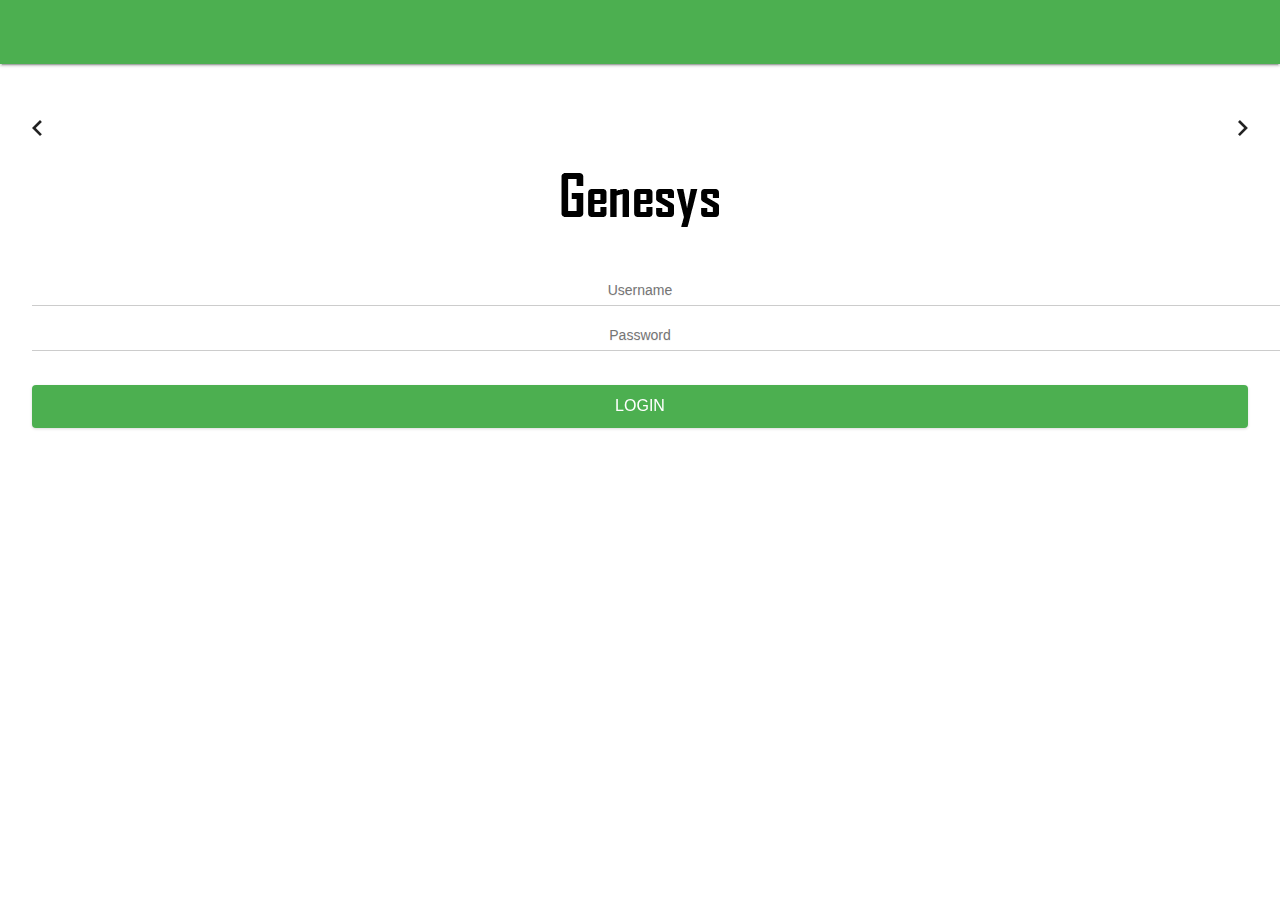
==== www/index.html @ 7b8dfce4 "final" ====
<!DOCTYPE html>
<html>

<head>
    <link rel="stylesheet" href="//cdnjs.cloudflare.com/ajax/libs/font-awesome/4.3.0/css/font-awesome.min.css"/>
    <link rel="stylesheet" href="./css/jquery.mobile.min.css"/>
    <link rel="stylesheet" href="./css/waves.min.css"/>
    <link rel="stylesheet" href="./css/animate.css"/>
    <link rel="stylesheet" href="./css/index.css"/>
    <link rel="stylesheet" href="./css/mycss.css"/>
    <link rel="stylesheet" href="./css/nativedroid2.css"/>
    <link rel="stylesheet"
          href="https://cdnjs.cloudflare.com/ajax/libs/material-design-iconic-font/2.2.0/css/material-design-iconic-font.min.css">

    <meta charset="utf-8"/>
    <meta name="format-detection" content="telephone=no"/>
    <meta name="msapplication-tap-highlight" content="no"/>
    <meta name="viewport"
          content="user-scalable=no, initial-scale=1.0, maximum-scale=1, minimum-scale=1, width=device-width"/>
    <meta http-equiv="Content-Security-Policy"
          content="default-src * 'unsafe-inline'; style-src 'self' 'unsafe-inline'; media-src *"/>

    <script src="./js/jquery.js"></script>
    <script src="./js/jquery-ui.js"></script>
    <script src="./js/jquery-mobile.js"></script>
    <script src="./js/jquery.cookie.js"></script>
    <script src="./js/waves.min.js"></script>
    <script src="./js/wow.min.js"></script>
    <script src="./js/nativedroid2.js"></script>
    <script src="./js/nd2settings.js"></script>
    <script type="text/javascript" src="./js/myscript.js"></script>
    <script type="text/javascript" src="./js/index.js"></script>
    <script type="text/javascript">
        $(document).ready(function () {
//            get_slides();
//
            $("body>[data-role='panel']").panel().enhanceWithin();
        });
    </script>
</head>

<body style="height: 100%; width: 100%">

<!--Login page-->
<div data-role="page" id="loginpage">
    <div data-role="header" style="background-color: #4CAF50">
        <h1 style="color: #ffffff; opacity: 0" class="align-center"><b>Panels</b></h1>
        <a href="index.html" class="ui-btn ui-btn-icon-right" data-transition="flip">
            <!--<i class=""></i>-->
        </a>
    </div>

    <div data-role="popup" id="loginfail2" class="ui-content" style="background-color: white; border: none">
        <h4 style="color: crimson">Please fill out all fields !</h4>
    </div>

    <div data-role="popup" id="loginfail" class="ui-content" style="background-color: white; border: none">
        <h4 style="color: crimson">Wrong username or password.</h4>
    </div>

    <div data-role="content">
        <!---->
        <div class="align-center">
            <img id="images" src="" style="max-width: 100%">
        </div>
        <!---->
        <div class="row">
            <div class="col-xs-6 align-left">
                <a data-role="button" onclick="prev()"
                   class="ui-btn ui-btn-inline align-left"><i
                        class="zmdi zmdi-chevron-left zmd-2x">
                    <!---->
                </i>
                </a>
            </div>
            <!---->
            <div class="col-xs-6 align-right">
                <a data-role="button" onclick="next()"
                   class="ui-btn ui-btn-inline align-left"><i
                        class="zmdi zmdi-chevron-right zmd-2x">
                    <!---->
                </i>
                </a>
            </div>
            <!--<div class="col-xs-6">-->
            <!--<a data-role="button"-->
            <!--class="ui-btn ui-btn-inline ui-btn-fab waves-effect waves-button waves-effect waves-button"><i-->
            <!--class="zmdi zmdi-long-arrow-left zmd-flip-horizontal"></i></a>-->
            <!--</div>-->
        </div>
        <!---->
        <div data-role="content">
            <!--<br>-->
            <!--<br>-->
            <div class="align-center">
                <img src="img/genesys.png">
                <!--<hr>-->
            </div>

            <div class="align-center">
                <!--<h4>Login here !</h4>-->
            </div>

            <br>
            <br>

            <div>
                <input type="text" id="username" placeholder="Username" style="color: #4CAF50; text-align: center"
                       required>
            </div>
            <!---->
            <div>
                <input type="password" id="password" placeholder="Password" style="color: #4CAF50; text-align: center"
                       required>
            </div>
            <br>
            <!---->
            <div>
                <a data-role="button" id="loginbutton" style="background-color: #4CAF50;color: #fff" onclick="login()">Login</a>
            </div>
            <!---->
            <!--<div class="align-center">-->
            <!--<h5>Sign up <a href="#signuppage" data-transition="slide" style="color: #4CAF50">here !</a></h5>-->
            <!--</div>-->
        </div>
    </div>
</div>

<!--Change password-->
<div data-role="page" id="changepasswordpage">
    <div data-role="header" style="background-color: #4CAF50">
        <h1 style="color: #ffffff; opacity: 0" class="align-center"><b>Panels</b></h1>
        <a href="index.html" class="ui-btn ui-btn-icon-right" data-transition="flip">

        </a>

        <a href="#loginpage" class="ui-btn ui-btn-icon-right" data-transition="flip">
            <i class="zmdi zmdi-home" data-transition="flip"></i>
        </a>
    </div>

    <div data-role="content">
        <div>
            <input type="text" id="newpassword" placeholder="New Password" style="color: #4CAF50; text-align: center"
                   required>
        </div>

        <div>
            <input type="text" id="cnewpassword" placeholder="Confirm Password"
                   style="color: #4CAF50; text-align: center"
                   required>
        </div>

        <div>
            <a data-role="button" id="loginupdagebutton" style="background-color: #4CAF50;color: #fff" onclick="">Change
                Password</a>
        </div>
    </div>
</div>

<!--dashboard-->
<div data-role="page" id="dashboard">

    <div class="row">
        <a href="https://odb.org/"><div id="firstrow" class="col-xs-12 col-sm-12" style="" onclick="">
            <div class="align-center">
                <img id="fi" src="./img/odb.png" class="img-responsive">
            </div>
        </div></a>
    </div>

    <div class="row">
        <a href="https://www.biblegateway.com"><div id="secondrow" class="col-xs-12" onclick="">
            <div class="align-center">
                <img src="img/bible.png" class="img-responsive">
            </div>
        </div></a>
    </div>

    <div class="row">
        <div id="thirdrow" class="col-xs-12" style="" onclick="">
            <div class="align-center">
                <img src="img/bstories.jpg" class="img-responsive">
            </div>
        </div>
    </div>

    <!--Social Media-->
    <div class="row">

        <div class="col-xs-4">
            <div class="align-center">
                <br>
                <br>
                <!--<p/></p>-->
                <a data-role="button" class="ui-btn"><i id="instagram" class="zmdi zmdi-instagram icons"></i></a>
            </div>
        </div>

        <div class="col-xs-4">
            <div class="align-center">
                <br>
                <br>
                <a data-role="button" class="ui-btn"><i id="facebook" class="zmdi zmdi-facebook icons"></i></a>
                <!--<p style="color: #fff">SERMONS</p>-->
            </div>
        </div>

        <div class="col-xs-4">
            <div class="align-center">
                <br>
                <br>
                <a href="#" class="ui-btn"><i id="youtube" class="zmdi zmdi-youtube icons"></i></a>
                <!--<p style="color: #fff">SERMONS</p>-->
            </div>
        </div>
    </div>

    <!--footer-->
    <div data-role="footer" data-position="fixed" id="footer">
        <div class="row">
            <div class="col-xs-6"></div>
            <div class="col-xs-6">
                <div class="align-right">
                    <a href="#bottomsheetlist" data-role="button"
                       class="ui-btn">
                        <i id="fmenu" style="color: #4CAF50;" class="zmdi zmdi-menu zmd-2x"></i>
                    </a>
                </div>
            </div>
        </div>
    </div>

    <!--bottom panel-->
    <div data-role="panel" id="bottomsheetlist" class="ui-bottom-sheet ui-bottom-sheet-list" data-animate="true"
         data-transition="pop"
         data-position='bottom' data-display="overlay">

        <div class="row">
            <div class="col-xs-4" onclick="get_profile_data()">
                <a href="#profilepage" style="text-decoration: none;"><div class="align-center">
                    <br>
                    <br>
                    <i style="color: #4CAF50" class="zmdi zmdi-account ficons"></i>
                    <p class="btext">PROFILE</p>
                </div></a>
            </div>

            <div class="col-xs-4" onclick="toann()">
                <div class="align-center">
                    <br>
                    <br>
                    <i style="" class="zmdi zmdi-comment-outline ficons"></i>
                    <p class="btext">ANNOUNCEMENTS</p>
                </div>
            </div>

            <div class="col-xs-4" onclick="view_appointments()">
                <div class="align-center">
                    <br>
                    <br>
                    <i class="zmdi zmdi-receipt ficons"></i>
                    <p class="btext">APPOINTMENTS</p>
                </div>
            </div>

        </div>

        <div class="row">
            <div class="col-xs-4" onclick="view_activities()">
                <div class="align-center">
                    <br>
                    <br>
                    <i class="zmdi zmdi-calendar-note ficons"></i>
                    <p class="btext" style="">ACTIVITIES</p>
                </div>
            </div>

            <div class="col-xs-4" onclick="view_messages()">
                <div class="align-center">
                    <br>
                    <br>
                    <i class="zmdi zmdi-collection-bookmark ficons"></i>
                    <p class="btext">SERMONS</p>
                </div>
            </div>

            <div class="col-xs-4" onclick="get_books()">
                <div class="align-center">
                    <br>
                    <br>
                    <i class="zmdi zmdi-book ficons"></i>
                    <p class="btext">BIBLE</p>
                </div>
            </div>

        </div>
    </div>
</div>

<!--Signup page-->
<div data-role="page" id="signuppage">
    <div data-role="header" style="background-color: #4CAF50">
        <h1 style="color: #ffffff; opacity: 0" class="align-center"><b>Panels</b></h1>
        <a href="index.html" class="ui-btn ui-btn-icon-right" data-transition="flip">

        </a>

        <a href="#loginpage" class="ui-btn ui-btn-icon-right" data-transition="flip">
            <i class="zmdi zmdi-home" data-transition="flip"></i>
        </a>
    </div>

    <div data-role="popup" id="successpopup" class="ui-content" style="background-color: white; border: none">
        <h4 style="color: #4CAF50">Sign-up successful !</h4>
    </div>

    <div data-role="popup" id="failpopup" class="ui-content" style="background-color: white; border: none">
        <h4 style="color: crimson">Sorry. This user already exists !</h4>
    </div>

    <div data-role="popup" id="sfailpopup" class="ui-content" style="background-color: white; border: none">
        <h4 style="color: crimson">Passwords do not match !</h4>
    </div>

    <div data-role="popup" id="sfailpopup2" class="ui-content" style="background-color: white; border: none">
        <h4 style="color: crimson">Please fill out all fields !</h4>
    </div>

    <div data-role="popup" id="sfailpopup3" class="ui-content" style="background-color: white; border: none">
        <h4 style="color: crimson">Invalid telephone number !</h4>
    </div>

    <div data-role="popup" id="sfailpopup4" class="ui-content" style="background-color: white; border: none">
        <h4 style="color: crimson">Your password should be at least 8 characters long !</h4>
    </div>

    <div data-role="content">
        <div class="align-center">
            <h4><b>Sign up here !</b></h4>
        </div>
        <br>

        <!--name-->
        <div>
            <input type="text" id="susername" placeholder="Username" required style="text-align: center">
        </div>

        <div>
            <input type="number" id="stel" placeholder="Telephone" style="text-align: center" maxlength="10">
        </div>

        <div>
            <input type="password" id="spassword" placeholder="Password" required style="text-align: center">
        </div>

        <div>
            <input type="password" id="scpassword" placeholder="Confirm Password" required
                   style="text-align: center">
        </div>

        <br>
        <br>
        <div>
            <a style="background-color: #4CAF50;color: #fff" data-role="button" id="signupbutton"
               onclick="sign_up()">Sign
                Up</a>
        </div>

    </div>
</div>

<!--profile page-->
<div data-role="page" id="profilepage">
    <div data-role="header" style="background-color: #4CAF50"
         class="wow fadeIn ui-header ui-bar-inherit ui-header-fixed slidedown" role="banner">
        <h1 style="color: #ffffff; opacity: 0;" class="align-center"><b>Panels</b></h1>
        <a href="#leftpanel" class="ui-btn ui-btn-icon-right" data-transition="flip">
            <i class="zmdi zmdi-menu"></i>
        </a>

        <a href="#loginpage" class="ui-btn ui-btn-icon-right" data-transition="flip">
            <i class="zmdi zmdi-home" data-transition="flip"></i>
        </a>
    </div>

    <!--<br>-->
    <br>
    <br>
    <br>
    <!--<div data-role="content" id="profile">-->

        <!--<div class="align-center">-->
            <!--<img class="image" src="./img/sam.jpg" style=" border-radius: 50%; max-width: 100%" height="180px"-->
                 <!--width="180px">-->
        <!--</div>-->
    <!--</div>-->

    <div data-role="content">
        <h1></h1>
        <!---->
        <div>
            <input type="text" id="pusername" placeholder="Username" readonly style="text-align: center">
        </div>

        <div>
            <input type="text" id="pfname" placeholder="Firstname" readonly style="text-align: center">
        </div>

        <div>
            <input type="text" id="pmname" placeholder="Middlename" readonly style="text-align: center">
        </div>

        <div>
            <input type="text" id="plname" placeholder="Lastname" readonly style="text-align: center">
        </div>

        <div>
            <input type="email" id="pemail" placeholder="Email" readonly style="text-align: center">
        </div>

        <div>
            <input type="tel" id="ptelephone" placeholder="Telephone" readonly style="text-align: center">
        </div>

        <label class="align-center" style="font-size: 14px">Group</label>

        <div data-role="collapsible" class="" data-icon="true" style="background-color: gainsboro">
            <h4 class="align-left" style="opacity: 0;">dsdl</h4>
            <div data-role="content" id="pgroups">
                <!--<p class="align-center">Uswher</p>-->
                <!--<p class="align-center">Treasurer</p>-->
            </div>
        </div>

        <div data-role="footer" data-position="fixed" style="border: none; background-color: #fff">
            <div class="row">
                <div class="col-xs-6"></div>
                <div class="col-xs-6">
                    <div class="align-right">
                        <a onclick="get_edit_info()" data-role="button" style="background-color: #4CAF50"
                           class="ui-btn">
                            <i style="color: #ffffff; font-size: 20px;" class="zmdi zmdi-edit zmd-2x"></i>
                        </a>
                    </div>
                </div>
            </div>
        </div>
    </div>
</div>

<!--edit page-->
<div data-role="page" id="editpage">

    <div data-role="header" style="background-color: #4CAF50"
         class="wow fadeIn ui-header ui-bar-inherit ui-header-fixed slidedown" role="banner">
        <h1 style="color: #ffffff; opacity: 0;" class="align-center"><b>Panels</b></h1>
        <a href="#leftpanel" class="ui-btn ui-btn-icon-right" data-transition="flip">
            <i class="zmdi zmdi-menu"></i>
        </a>

        <a href="#loginpage" class="ui-btn ui-btn-icon-right" data-transition="flip">
            <i class="zmdi zmdi-home" data-transition="flip"></i>
        </a>

    </div>

    <br>
    <br>
    <br>
    <br>


    <div data-role="popup" id="esuccesspopup" class="ui-content" style="background-color: white; border: none">
        <h4 style="color: #4CAF50">Update successful !</h4>
    </div>

    <div data-role="popup" id="efailpopup" class="ui-content" style="background-color: white; border: none">
        <h4 style="color: crimson">Update Failed</h4>
    </div>

    <div data-role="popup" id="efailpopup2" class="ui-content" style="background-color: white; border: none">
        <h4 style="color: crimson">Please fill out all empty fields !</h4>
    </div>

    <div data-role="popup" id="efailpopup3" class="ui-content" style="background-color: white; border: none">
        <h4 style="color: crimson">Invalid telephone number !</h4>
    </div>

    <div data-role="popup" id="efailpopup4" class="ui-content" style="background-color: white; border: none">
        <h4 style="color: crimson">Passwords do not match !</h4>
    </div>

    <div data-role="popup" id="efailpopup5" class="ui-content" style="background-color: white; border: none">
        <h4 style="color: crimson">Your password should be at least 8 characters long !</h4>
    </div>

    <div data-role="content">

        <!--name-->
        <div>
            <input type="text" id="eusername" placeholder="Username" required style="text-align: center">
        </div>

        <div>
            <input type="text" id="efname" placeholder="Firstname" required style="text-align: center">
        </div>

        <div>
            <input type="text" id="emname" placeholder="Middlename" required style="text-align: center">
        </div>

        <div>
            <input type="text" id="elname" placeholder="Lastname" required style="text-align: center">
        </div>

        <div>
            <input type="email" id="eemail" placeholder="Email" required style="text-align: center">
        </div>

        <div>
            <input type="tel" id="etelephone" placeholder="Telephone" required style="text-align: center">
        </div>

        <div class="row">
            <div class="col-sm-4">
                <p style="opacity: 0">jadbaksdjsasadawd</p>
            </div>

            <div class="col-sm-4">
                <div>
                    <fieldset data-role="controlgroup" id="groups">
                        <legend>Groups</legend>
                        <input type="checkbox" name="checkbox-1a" id="checkbox-1ab" checked="">
                        <label for="checkbox-1ab">Cheetos</label>
                        <input type="checkbox" name="checkbox-2a" id="checkbox-2ab">
                        <label for="checkbox-2ab">Doritos</label>
                        <input type="checkbox" name="checkbox-3a" id="checkbox-3ab">
                        <label for="checkbox-3ab">Fritos</label>
                        <input type="checkbox" name="checkbox-4a" id="checkbox-4ab">
                        <label for="checkbox-4ab">Sun Chips</label>
                    </fieldset>
                </div>
            </div>
            <div class="col-sm-4">

            </div>
        </div>

        <br>
        <br>
        <div>
            <a style="background-color: #4CAF50;color: #fff" data-role="button" id="updatebutton"
               onclick="update()">Update</a>
        </div>
    </div>
</div>

<!--announcement page-->
<div data-role="page" id="announcementpage">

    <div data-role="header" style="background-color: #4CAF50"
         class="wow fadeIn ui-header ui-bar-inherit ui-header-fixed slidedown" role="banner">
        <h1 style="color: #ffffff; opacity: 0;" class="align-center"><b>Panels</b></h1>
        <a href="#leftpanel" class="ui-btn ui-btn-icon-right" data-transition="flip">
            <i class="zmdi zmdi-menu"></i>
        </a>

        <a href="#loginpage" class="ui-btn ui-btn-icon-right" data-transition="flip">
            <i class="zmdi zmdi-home" data-transition="flip"></i>
        </a>
    </div>
    <br>
    <br>
    <br>
    <br>

    <div id="ann" data-role="content">
        <div class='nd2-card'>
            <div class='card-title'>
                <h4 class='card-primary-title' style='color: #4CAF50;'>Fundraising</h4>
                <!--<h5>From " + +" to " + +"</h5>-->
                <div class='card-action'>
                    <div class='row between-xs'>
                        <div class='col-xs-12 align-right'>
                            <div class='box'>
                                <a href='#'
                                   class='ui-btn ui-btn-inline ui-btn-fab waves-effect waves-button waves-effect waves-button'
                                   onclick='get_an_info(" + obj.announcements[i].id + ")'><i style='color: #4CAF50'
                                                                                             class='zmdi zmdi-mail-reply zmd-flip-horizontal'></i></a>
                            </div>
                        </div>
                    </div>
                </div>
            </div>
        </div>

        <div class='nd2-card'>
            <div class='card-title'>
                <h4 class='card-primary-title' style='color: #4CAF50;'>Kofi and Ama</h4>
                <!--<h5>From " + +" to " + +"</h5>-->
                <div class='card-action'>
                    <div class='row between-xs'>
                        <div class='col-xs-12 align-right'>
                            <div class='box'>
                                <a href='#'
                                   class='ui-btn ui-btn-inline ui-btn-fab waves-effect waves-button waves-effect waves-button'
                                   onclick='get_an_info(" + obj.announcements[i].id + ")'><i style='color: #4CAF50'
                                                                                             class='zmdi zmdi-mail-reply zmd-flip-horizontal'></i></a>
                            </div>
                        </div>
                    </div>
                </div>
            </div>
        </div>
    </div>
</div>

<!--activities page-->
<div data-role="page" id="activitiespage">

    <div data-role="header" style="background-color: #4CAF50"
         class="wow fadeIn ui-header ui-bar-inherit ui-header-fixed slidedown" role="banner">
        <h1 style="color: #ffffff; opacity: 0" class="align-center"><b>Panels</b></h1>
        <a href="#leftpanel" class="ui-btn ui-btn-icon-right" data-transition="flip">
            <i class="zmdi zmdi-menu"></i>
        </a>

        <a href="#loginpage" class="ui-btn ui-btn-icon-right" data-transition="flip">
            <i class="zmdi zmdi-home" data-transition="flip"></i>
        </a>
    </div>

    <br>
    <br>
    <br>
    <br>

    <div id="acc" data-role="content">
        <div class='nd2-card'>
            <div class='card-title'>
                <h4 class='card-primary-title' style='color: #4CAF50;'>Health Walk</h4>
                <!--<h5>From " + +" to " + +"</h5>-->
                <div class='card-action'>
                    <div class='row between-xs'>
                        <div class='col-xs-12 align-right'>
                            <div class='box'>
                                <a href='#'
                                   class='ui-btn ui-btn-inline ui-btn-fab waves-effect waves-button waves-effect waves-button'
                                   onclick='get_an_info(" + obj.announcements[i].id + ")'><i style='color: #4CAF50'
                                                                                             class='zmdi zmdi-mail-reply zmd-flip-horizontal'></i></a>
                            </div>
                        </div>
                    </div>
                </div>
            </div>
        </div>

        <div class='nd2-card'>
            <div class='card-title'>
                <h4 class='card-primary-title' style='color: #4CAF50;'>Soul Winning</h4>
                <!--<h5>From " + +" to " + +"</h5>-->
                <div class='card-action'>
                    <div class='row between-xs'>
                        <div class='col-xs-12 align-right'>
                            <div class='box'>
                                <a href='#'
                                   class='ui-btn ui-btn-inline ui-btn-fab waves-effect waves-button waves-effect waves-button'
                                   onclick='get_an_info(" + obj.announcements[i].id + ")'><i style='color: #4CAF50'
                                                                                             class='zmdi zmdi-mail-reply zmd-flip-horizontal'></i></a>
                            </div>
                        </div>
                    </div>
                </div>
            </div>
        </div>
    </div>
</div>

<!--announcement info page-->
<div data-role="page" id="ainfopage">

    <div data-role="header" style="background-color: #4CAF50"
         class="wow fadeIn ui-header ui-bar-inherit ui-header-fixed slidedown" role="banner">
        <h1 style="color: #ffffff; opacity: 0" class="align-center"><b>Panels</b></h1>
        <a href="#leftpanel" class="ui-btn ui-btn-icon-right" data-transition="flip">
            <i class="zmdi zmdi-menu"></i>
        </a>

        <a href="#loginpage" class="ui-btn ui-btn-icon-right" data-transition="flip">
            <i class="zmdi zmdi-home" data-transition="flip"></i>
        </a>

    </div>
    <br>
    <br>
    <br>
    <br>

    <div id="aninfo" data-role="content">

    </div>
</div>

<!--activity info-->
<div data-role="page" id="acinfopage">

    <div data-role="header" style="background-color: #4CAF50"
         class="wow fadeIn ui-header ui-bar-inherit ui-header-fixed slidedown" role="banner">
        <h1 style="color: #ffffff; opacity:0;" class="align-center"><b>Panels</b></h1>
        <a href="#leftpanel" class="ui-btn ui-btn-icon-right" data-transition="flip">
            <i class="zmdi zmdi-menu"></i>
        </a>

        <a href="#loginpage" class="ui-btn ui-btn-icon-right" data-transition="flip">
            <i class="zmdi zmdi-home" data-transition="flip"></i>
        </a>
    </div>

    <br>
    <br>
    <br>
    <br>

    <div id="acinfo" data-role="content">

    </div>
</div>

<!--appointment page-->
<div data-role="page" id="appointmentpage">

    <div data-role="header" style="background-color: #4CAF50"
         class="wow fadeIn ui-header ui-bar-inherit ui-header-fixed slidedown" role="banner">
        <h1 style="color: #ffffff; opacity: 0" class="align-center"><b>Panels</b></h1>
        <a href="#leftpanel" class="ui-btn ui-btn-icon-right" data-transition="flip">
            <i class="zmdi zmdi-menu"></i>
        </a>

        <a href="#loginpage" class="ui-btn ui-btn-icon-right" data-transition="flip">
            <i class="zmdi zmdi-home" data-transition="flip"></i>
        </a>
    </div>

    <br>
    <br>
    <br>
    <br>

    <div data-role="content" id="app">

    </div>

    <div data-role="footer" data-position="fixed" style="border: none; background-color: #fff">
        <div class="row">
            <div class="col-xs-6"></div>
            <div class="col-xs-6">
                <div class="align-right">
                    <a href="" data-role="button" style="background-color: #4CAF50"
                       class="ui-btn" onclick="build_add_app_page()">
                        <i style="color: #ffffff; font-size: 20px;" class="zmdi zmdi-plus zmd-3x"></i>
                    </a>
                </div>
            </div>
        </div>
    </div>

</div>

<!--add appointment page-->
<div data-role="page" id="addapppage">
    <!---->
    <div data-role="header" style="background-color: #4CAF50"
         class="wow fadeIn ui-header ui-bar-inherit ui-header-fixed slidedown" role="banner">
        <h1 style="color: #ffffff; opacity: 0" class="align-center"><b>Panels</b></h1>
        <a href="#leftpanel" class="ui-btn ui-btn-icon-right" data-transition="flip">
            <i class="zmdi zmdi-menu"></i>
        </a>
        <!---->
        <a href="#loginpage" class="ui-btn ui-btn-icon-right" data-transition="flip">
            <i class="zmdi zmdi-home" data-transition="flip"></i>
        </a>
        <!---->
    </div>
    <!---->
    <div data-role="popup" id="addappsuccess" class="ui-content">
        <h4 style="color: #4CAF50">Your appointment has been scheduled.</h4>
    </div>

    <div data-role="popup" id="addappfail" class="ui-content">
        <h4 style="color: crimson">Sorry, your appointment was not scheduled.</h4>
    </div>

    <div data-role="popup" id="afailpopup2" class="ui-content">
        <h4 style="color: crimson">Please fill out all empty fields !</h4>
    </div>
    <br>
    <br>
    <br>
    <br>
    <div data-role="content" id="addapp">
        <!--name-->
        <!--<div>-->
            <!--<input type="text" id="aname" placeholder="Name" required style="text-align: center;">-->
        <!--</div>-->

        <div>
            <input hidden type="key" placeholder="Whod to see">
        </div>

        <!--<div>-->
            <!--<textarea id="purpose" placeholder="Purpose" style="text-align: center"></textarea>-->
        <!--</div>-->

        <!--<div>-->
            <!--<input type="text" id="duration" placeholder="Duration" required style="text-align: center;">-->
        <!--</div>-->

        <!--<div>-->
            <!--<input type="date" id="adate" placeholder="Date" required style="text-align: center;">-->
        <!--</div>-->
        <!--&lt;!&ndash;&ndash;&gt;-->
        <!--<div>-->
            <!--<input type="text" id="acomment" placeholder="Comment" required style="text-align: center;">-->
        <!--</div>-->
        <!--&lt;!&ndash;&ndash;&gt;-->
        <!--<br>-->
        <!--<br>-->
        <!--<div>-->
            <!--<a style="background-color: #4CAF50;color: #fff;" data-role="button" id="appaddbutton"-->
               <!--onclick="add_app()">Submit</a>-->
        <!--</div>-->
    </div>
</div>

<!--messages page-->
<div data-role="page" id="messagespage">
    <!---->
    <div data-role="header" style="background-color: #4CAF50"
         class="wow fadeIn ui-header ui-bar-inherit ui-header-fixed slidedown" role="banner">
        <h1 style="color: #ffffff; opacity: 0;" class="align-center"><b>Panels</b></h1>
        <a href="#leftpanel" class="ui-btn ui-btn-icon-right" data-transition="flip">
            <i class="zmdi zmdi-menu"></i>
        </a>
        <!---->
        <a href="#loginpage" class="ui-btn ui-btn-icon-right" data-transition="flip">
            <i class="zmdi zmdi-home" data-transition="flip"></i>
        </a>
        <!---->
    </div>
    <br>
    <br>
    <br>
    <br>
    <!---->
    <div id="msg" data-role="content" class="">
        <div class='nd2-card'>
            <div class='card-title'>
                <h4 class='card-primary-title' style='color: #4CAF50;'>David and Goliath</h4>
                <!--//<h5>From " + +" to " + +"</h5>";-->
                <div class='card-action'>
                    <div class='row between-xs'>
                        <div class='col-xs-12 align-left'>
                            <div class='box'>
                                <p><i style='color: #4CAF50' class='zmdi zmdi-book'></i> &nbsp; 2 Kings 12:89 </p>
                                <p><i style='color: #4CAF50' class='zmdi zmdi-link'></i><a> &nbsp;
                                    https://cdnjs.cloudflare.com/ajax/libs/</a>
                                </p>
                            </div>
                        </div>
                    </div>
                </div>
            </div>
        </div>
    </div>
</div>

<!--panel-->
<div data-role="panel" id="leftpanel" data-display="overlay" data-position-fixed="true"
     style="background-color: white;">

    <!--<a data-role="button">Profile</a>-->

    <ul data-role="listview" data-icon="false">
        <li data-role="list-divider" class="">
            Menu
        </li>
        <hr style="opacity: .2">

        <!---->
        <li>
            <a onclick="" href="#profilepage">
                <h5 class="h" style="font-weight: lighter;"><i class="zmdi zmdi-account"></i>&nbsp;&nbsp;&nbsp;&nbsp;PROFILE
                </h5>
            </a>
        </li>

        <!--<li>-->
            <!--<a href="#announcementpage">-->
                <!--<h5 class="h" style="font-weight: lighter;"><i class="zmdi zmdi-comment-outline"></i>&nbsp;&nbsp;&nbsp;&nbsp;ANNOUNCEMENTS-->
                <!--</h5>-->
                <!--&lt;!&ndash;<h2></h2>&ndash;&gt;-->
            <!--</a>-->
        <!--</li>-->
        <!---->
        <li>
            <a onclick="view_appointments()" href="#appointmentpage">
                <h5 class="h" style="font-weight: lighter"><i class="zmdi zmdi-receipt"></i>&nbsp;&nbsp;&nbsp;&nbsp;APPOINTMENTS
                </h5>
                <!--<h2></h2>-->
            </a>
        </li>
        <!---->
        <li>
            <a onclick="view_activities()">
                <h5 class="h" style="font-weight: lighter;"><i class="zmdi zmdi-calendar-note"></i>&nbsp;&nbsp;&nbsp;&nbsp;ACTIVITIES
                </h5>
                <!--<h2></h2>-->
            </a>
        </li>
        <!---->
        <!--<li>-->
            <!--<a onclick="view_messages()">-->
                <!--<h5 class="h" style="font-weight: lighter;"><i class="zmdi zmdi-collection-bookmark"></i>&nbsp;&nbsp;&nbsp;&nbsp;SERMONS-->
                <!--</h5>-->
                <!--&lt;!&ndash;<h2></h2>&ndash;&gt;-->
            <!--</a>-->
            <!--&lt;!&ndash;<hr style="opacity: .5">&ndash;&gt;-->
        <!--</li>-->

        <li>
            <a href="#dashboard">
                <h5 class="h" style="font-weight: lighter;"><i class="zmdi zmdi-view-dashboard"></i>&nbsp;&nbsp;&nbsp;&nbsp;DASHBOARD
                </h5>
                <!--<h2></h2>-->
            </a>
            <!--<hr style="opacity: .5">-->
        </li>

        <li>
            <a onclick="get_books()">
                <h5 class="h" style="font-weight: lighter;"><i class="zmdi zmdi-book"></i>&nbsp;&nbsp;&nbsp;&nbsp;BIBLE
                </h5>
                <!--<h2></h2>-->
            </a>
            <!--<hr style="opacity: .5">-->
        </li>

        <!--<li>-->
            <!--<a href="#loginpage">-->
                <!--<h5 class="h" style="font-weight: lighter;"><i class="zmdi zmdi-home"></i>&nbsp;&nbsp;&nbsp;&nbsp;HOME-->
                <!--</h5>-->
                <!--&lt;!&ndash;<h2></h2>&ndash;&gt;-->
            <!--</a>-->
            <!--<hr style="opacity: .5">-->
        <!--</li>-->

    </ul>

</div>


<!--Bible Part-->

<div data-role="page" id="biblepage">
    <div data-role="header" style="background-color: #4CAF50"
         class="wow fadeIn ui-header ui-bar-inherit ui-header-fixed slidedown" role="banner">
        <h1 style="color: #ffffff;" class="align-center">Books</h1>
        <a href="#leftpanel" class="ui-btn ui-btn-icon-right" data-transition="flip">
            <i class="zmdi zmdi-menu"></i>
        </a>

        <a href="#loginpage" class="ui-btn ui-btn-icon-right" data-transition="flip">
            <i class="zmdi zmdi-home" data-transition="flip"></i>
        </a>
    </div>
    <br>
    <br>
    <br>

    <!--<label>Old Testament</label>-->
    <div data-role="content" id="ot">

    </div>

    <!--<label>New Testament</label>-->
    <div data-role="content" id="nt">

    </div>

</div>

<div data-role="page" id="bookpage">
    <div data-role="header" style="background-color: #4CAF50"
         class="wow fadeIn ui-header ui-bar-inherit ui-header-fixed slidedown" role="banner">
        <h1 id="booktitle" style="color: #ffffff;" class="align-center"></h1>
        <a href="#leftpanel" class="ui-btn ui-btn-icon-right" data-transition="flip">
            <i class="zmdi zmdi-menu"></i>
        </a>

        <a href="#loginpage" class="ui-btn ui-btn-icon-right" data-transition="flip">
            <i class="zmdi zmdi-home" data-transition="flip"></i>
        </a>
    </div>
    <br>
    <br>
    <br>

    <div data-role="content" id="chapters">

    </div>
</div>

<div data-role="page" id="versespage">
    <div data-role="header" style="background-color: #4CAF50"
         class="wow fadeIn ui-header ui-bar-inherit ui-header-fixed slidedown" role="banner">
        <h1 id="bookchapter" style="color: #ffffff;" class="align-center"></h1>
        <a href="#leftpanel" class="ui-btn ui-btn-icon-right" data-transition="flip">
            <i class="zmdi zmdi-menu"></i>
        </a>

        <a href="#loginpage" class="ui-btn ui-btn-icon-right" data-transition="flip">
            <i class="zmdi zmdi-home" data-transition="flip"></i>
        </a>
    </div>
    <br>
    <br>
    <br>

    <div data-role="content" id="verses">
        <div>
            <p><b style="color: #4CAF50">1</b>&nbsp; In the beggining God created the Heavens and the Earth.</p>
            <hr style="opacity: 0.3">
        </div>

        <div>
            <p><b style="color: #4CAF50">2</b>&nbsp; And the earth was without form and void.</p>
            <hr>
        </div>
    </div>
</div>

</body>

</html>
---- www/css/waves.min.css ----
/*!
 * Waves v0.7.2
 * http://fian.my.id/Waves 
 * 
 * Copyright 2014 Alfiana E. Sibuea and other contributors 
 * Released under the MIT license 
 * https://github.com/fians/Waves/blob/master/LICENSE 
 */

.waves-effect {
/*	position: relative;*/
	cursor: pointer;
/*	display: inline-block;*/
	overflow: hidden;
	-webkit-user-select: none;
	-moz-user-select: none;
	-ms-user-select: none;
	user-select: none;
	-webkit-tap-highlight-color: transparent
}
.waves-effect .waves-ripple {
	position: absolute;
	border-radius: 50%;
	width: 100px;
	height: 100px;
	margin-top: -50px;
	margin-left: -50px;
	opacity: 0;
	background: rgba(0,0,0,.2);
	background: -webkit-radial-gradient(rgba(0,0,0,.2) 0,rgba(0,0,0,.3) 40%,rgba(0,0,0,.4) 50%,rgba(0,0,0,.5) 60%,rgba(255,255,255,0) 70%);
	background: -o-radial-gradient(rgba(0,0,0,.2) 0,rgba(0,0,0,.3) 40%,rgba(0,0,0,.4) 50%,rgba(0,0,0,.5) 60%,rgba(255,255,255,0) 70%);
	background: -moz-radial-gradient(rgba(0,0,0,.2) 0,rgba(0,0,0,.3) 40%,rgba(0,0,0,.4) 50%,rgba(0,0,0,.5) 60%,rgba(255,255,255,0) 70%);
	background: radial-gradient(rgba(0,0,0,.2) 0,rgba(0,0,0,.3) 40%,rgba(0,0,0,.4) 50%,rgba(0,0,0,.5) 60%,rgba(255,255,255,0) 70%);
	-webkit-transition: all .5s ease-out;
	-moz-transition: all .5s ease-out;
	-o-transition: all .5s ease-out;
	transition: all .5s ease-out;
	-webkit-transition-property: -webkit-transform, opacity;
	-moz-transition-property: -moz-transform, opacity;
	-o-transition-property: -o-transform, opacity;
	transition-property: transform, opacity;
	-webkit-transform: scale(0) translate(0,0);
	-moz-transform: scale(0) translate(0,0);
	-ms-transform: scale(0) translate(0,0);
	-o-transform: scale(0) translate(0,0);
	transform: scale(0) translate(0,0);
	pointer-events: none
}
.waves-effect.waves-light .waves-ripple {
	background: rgba(255,255,255,.4);
	background: -webkit-radial-gradient(rgba(255,255,255,.2) 0,rgba(255,255,255,.3) 40%,rgba(255,255,255,.4) 50%,rgba(255,255,255,.5) 60%,rgba(255,255,255,0) 70%);
	background: -o-radial-gradient(rgba(255,255,255,.2) 0,rgba(255,255,255,.3) 40%,rgba(255,255,255,.4) 50%,rgba(255,255,255,.5) 60%,rgba(255,255,255,0) 70%);
	background: -moz-radial-gradient(rgba(255,255,255,.2) 0,rgba(255,255,255,.3) 40%,rgba(255,255,255,.4) 50%,rgba(255,255,255,.5) 60%,rgba(255,255,255,0) 70%);
	background: radial-gradient(rgba(255,255,255,.2) 0,rgba(255,255,255,.3) 40%,rgba(255,255,255,.4) 50%,rgba(255,255,255,.5) 60%,rgba(255,255,255,0) 70%)
}
.waves-effect.waves-classic .waves-ripple {
	background: rgba(0,0,0,.2)
}
.waves-effect.waves-classic.waves-light .waves-ripple {
	background: rgba(255,255,255,.4)
}
.waves-notransition {
	-webkit-transition: none !important;
	-moz-transition: none !important;
	-o-transition: none !important;
	transition: none !important
}
.waves-button, .waves-circle {
	-webkit-transform: translateZ(0);
	-moz-transform: translateZ(0);
	-ms-transform: translateZ(0);
	-o-transform: translateZ(0);
	transform: translateZ(0);
	/*-webkit-mask-image: -webkit-radial-gradient(circle,#fff 100%,#000 100%)*/
}
.waves-button, .waves-button:hover, .waves-button:visited, .waves-button-input {
	white-space: nowrap;
/*	vertical-align: middle;*/
	cursor: pointer;
/*	border: none;*/
	outline: 0;
	color: inherit;
	background-color: transparent;
/*	font-size: 1em;
	line-height: 1em;
	text-align: center;
	text-decoration: none;*/
	z-index: 1
}
.waves-button {
/*	padding: .85em 1.1em;
	border-radius: .2em*/
}
.waves-button-input {
/*	margin: 0;
	padding: .85em 1.1em*/
}
.waves-input-wrapper {
/*	border-radius: .2em;*/
	vertical-align: bottom
}
.waves-input-wrapper.waves-button {
	padding: 0;
}
.waves-input-wrapper .waves-button-input {
	position: relative;
	top: 0;
	left: 0;
	z-index: 1
}
.waves-circle {
	text-align: center;
	width: 2.5em;
	height: 2.5em;
	line-height: 2.5em;
	border-radius: 50%
}
.waves-float {
	-webkit-mask-image: none;
	/*box-shadow: 0 1px 1.5px 1px rgba(0,0,0,.12);*/
	-webkit-transition: all 300ms;
	-moz-transition: all 300ms;
	-o-transition: all 300ms;
	transition: all 300ms
}
.waves-float:active {
	/*box-shadow: 0 8px 20px 1px rgba(0,0,0,.3)*/
}
.waves-block {
	display: block
}
a.waves-effect .waves-ripple {
	z-index: -1
}
---- www/css/index.css ----
/*!**/
/** Licensed to the Apache Software Foundation (ASF) under one*/
/** or more contributor license agreements.  See the NOTICE file*/
/** distributed with this work for additional information*/
/** regarding copyright ownership.  The ASF licenses this file*/
/** to you under the Apache License, Version 2.0 (the*/
/** "License"); you may not use this file except in compliance*/
/** with the License.  You may obtain a copy of the License at*/
/***/
/** http://www.apache.org/licenses/LICENSE-2.0*/
/***/
/** Unless required by applicable law or agreed to in writing,*/
/** software distributed under the License is distributed on an*/
/** "AS IS" BASIS, WITHOUT WARRANTIES OR CONDITIONS OF ANY*/
/** KIND, either express or implied.  See the License for the*/
/** specific language governing permissions and limitations*/
/** under the License.*/
/**!*/
/** {*/
/*-webkit-tap-highlight-color: rgba(0, 0, 0, 0); !* make transparent link selection, adjust last value opacity 0 to 1.0 *!*/
/*}*/

/*body {*/
/*-webkit-touch-callout: none; !* prevent callout to copy image, etc when tap to hold *!*/
/*-webkit-text-size-adjust: none; !* prevent webkit from resizing text to fit *!*/
/*-webkit-user-select: none; !* prevent copy paste, to allow, change 'none' to 'text' *!*/
/*background-color: #E4E4E4;*/
/*background-image: linear-gradient(top, #A7A7A7 0%, #E4E4E4 51%);*/
/*background-image: -webkit-linear-gradient(top, #A7A7A7 0%, #E4E4E4 51%);*/
/*background-image: -ms-linear-gradient(top, #A7A7A7 0%, #E4E4E4 51%);*/
/*background-image: -webkit-gradient(*/
/*linear,*/
/*left top,*/
/*left bottom,*/
/*color-stop(0, #A7A7A7),*/
/*color-stop(0.51, #E4E4E4)*/
/*);*/
/*background-attachment: fixed;*/
/*font-family: 'HelveticaNeue-Light', 'HelveticaNeue', Helvetica, Arial, sans-serif;*/
/*font-size: 12px;*/
/*height: 100%;*/
/*margin: 0px;*/
/*padding: 0px;*/
/*text-transform: uppercase;*/
/*width: 100%;*/
/*}*/

/*!* Portrait layout (default) *!*/
/*.app {*/
/*background: url(../img/logo.png) no-repeat center top; !* 170px x 200px *!*/
/*position: absolute; !* position in the center of the screen *!*/
/*left: 50%;*/
/*top: 50%;*/
/*height: 50px; !* text area height *!*/
/*width: 225px; !* text area width *!*/
/*text-align: center;*/
/*padding: 180px 0px 0px 0px; !* image height is 200px (bottom 20px are overlapped with text) *!*/
/*margin: -115px 0px 0px -112px; !* offset vertical: half of image height and text area height *!*/
/*!* offset horizontal: half of text area width *!*/
/*}*/

/*!* Landscape layout (with min-width) *!*/
/*@media screen and (min-aspect-ratio: 1/1) and (min-width: 400px) {*/
/*.app {*/
/*background-position: left center;*/
/*padding: 75px 0px 75px 170px; !* padding-top + padding-bottom + text area = image height *!*/
/*margin: -90px 0px 0px -198px; !* offset vertical: half of image height *!*/
/*!* offset horizontal: half of image width and text area width *!*/
/*}*/
/*}*/

/*h1 {*/
/*font-size: 24px;*/
/*font-weight: normal;*/
/*margin: 0px;*/
/*overflow: visible;*/
/*padding: 0px;*/
/*text-align: center;*/
/*}*/

/*.event {*/
/*border-radius: 4px;*/
/*-webkit-border-radius: 4px;*/
/*color: #FFFFFF;*/
/*font-size: 12px;*/
/*margin: 0px 30px;*/
/*padding: 2px 0px;*/
/*}*/

/*.event.listening {*/
/*background-color: #333333;*/
/*display: block;*/
/*}*/

/*.event.received {*/
/*background-color: #4B946A;*/
/*display: none;*/
/*}*/

/*@keyframes fade {*/
/*from {*/
/*opacity: 1.0;*/
/*}*/
/*50% {*/
/*opacity: 0.4;*/
/*}*/
/*to {*/
/*opacity: 1.0;*/
/*}*/
/*}*/

/*@-webkit-keyframes fade {*/
/*from {*/
/*opacity: 1.0;*/
/*}*/
/*50% {*/
/*opacity: 0.4;*/
/*}*/
/*to {*/
/*opacity: 1.0;*/
/*}*/
/*}*/

/*.blink {*/
/*animation: fade 3000ms infinite;*/
/*-webkit-animation: fade 3000ms infinite;*/
/*}*/

#username {
    text-align: center;
}

#password {
    text-align: center;
}

#pedit {
    position: fixed;
}

/*#purpose {*/
    /*height: 700px;*/
    /*color: red;*/
/*}*/
---- www/css/mycss.css ----
.row {
    height: 100%;
    /*width: 100%;*/
}

.h {
    text-align: left;
    color: #4CAF50;
    /*color: #161415;*/
}

#profile {
    background-color: #E2F5CD;
    height: 220px;
}

#menu {
    position: fixed;
    /*left: 5%;*/
    right: 5%;
    /*height: 25px;*/
    /*width: 20px;*/
    z-index: 3;
}

#firstrow {
    background-color: #FBB434;
    /*align-content: center;*/
    /*position: inherit;*/
    /*padding-top: 56.25%;*/
    border-top: none;
    /*max-height: 28vh;*/
    width: 100%;
}

#secondrow {
    /*background-color: #19BAE8;*/
    height: 180px;
    border-top: 1px solid white;
}

#thirdrow {
    background-color: #4CAF50;
    height: 180px;
    border-left: 1px solid white;
    border-top: 1px solid white;
}

.icons {
    color: #4CAF50;
}

#fourthrow {
    background-color: indianred;
    height: 180px;
    border-top: 1px solid white;
    border-left: 1px solid white;
}

#footer {
    background-color: white;
    border: none;
}

.btext {
    color: #4CAF50;
    font-size: 12px
}

.ficons {
    color: #4CAF50;
}

#fmenu {
    font-size: 15px;
}

.img-responsive {
    max-width: 100%;
    height: auto;
    /*display: block;*/
}

@media screen and (max-width: 1366px) {
    #firstrow {
        background-color: black;
        height: 80vh;
    }

    #secondrow {
        height: 80vh;
    }

    #thirdrow {
        height: 80vh;
    }

    #fourthrow {
        height: 80vh;
        /*padding-bottom: 50px;*/
    }

    #menu {
        position: fixed;
    }

    #instagram {
        font-size: 30px;
    }

    #facebook {
        font-size: 30px;
    }

    #youtube {
        font-size: 30px;
    }

    #fmenu {
        font-size: 50px;
    }

    .btext {
        font-size: 20px;
        color: #4CAF50;
        /*font-size: 12px*/
    }

    .img-responsive {
        width: 100%;
        height: 80vh;
    }

}

@media screen and (max-width: 1024px) {
    #firstrow {
        /*background-color: darkred;*/
        height: 80vh;
    }

    #secondrow {
        height: 80vh;
    }

    #thirdrow {
        height: 80vh;
    }

    #fourthrow {
        height: 80vh;
        /*padding-bottom: 50px;*/
    }

    #menu {
        position: fixed;
    }

    #instagram {
        font-size: 30px;
    }

    #facebook {
        font-size: 30px;
    }

    #youtube {
        font-size: 30px;
    }

    #fmenu {
        font-size: 25px;
    }

    .img-responsive {
        width: 100%;
        height: 80vh;
    }
}

@media screen and (max-width: 640px) {
    #firstrow {
        background-color: #0088bb;
        height: 100vh;
    }

    #secondrow {
        background-color: #b03911;
        height: 100vh;
    }

    #thirdrow {
        background-color: darkorchid;
        height: 100vh;
    }

    /*#fourthrow {*/
    /*height: 100vh;*/
    /*}*/
    #instagram {
        font-size: 32px;
    }

    #facebook {
        font-size: 32px;
    }

    #youtube {
        font-size: 32px;
    }

    #fmenu {
        font-size: 32px;
    }

    .ficons {
        font-size: 122px;
    }

    .btext {
        font-size: 15px;
        color: #4CAF50;
        /*font-size: 12px*/
    }

    /*#fi {*/
        /*background-image: url("../img/odb.jpg");*/
    /*}*/

    .img-responsive {
        /*padding-top: 10vh;*/
        max-width: 200vh;
        max-height: 100vh;
        width: auto;
        height: auto;
    }

}

@media screen and (max-width: 420px) {
    #firstrow {
        /*background-color: red;*/
        /*margin-bottom: 50px;*/
        height: 29vh;
    }

    #secondrow {
        background-color: yellow;
        height: 29vh;
    }

    #thirdrow {
        background-color: yellowgreen;
        height: 29vh;
    }

    /*#fourthrow {*/
    /*background-color: green;*/
    /*height: 28vh;*/
    /*!*padding-bottom: 50px;*!*/
    /*}*/
    #menu {
        position: fixed;
    }

    #instagram {
        font-size: 20px;
    }

    #facebook {
        font-size: 20px;
    }

    #youtube {
        font-size: 20px;
    }

    #fmenu {
        font-size: 20px;
    }

    .btext {
        color: #4CAF50;
        font-size: 10px
    }

    .img-responsive {
        max-width: 100vh;
        max-height: 29vh;
        width: auto;
        height: auto;
    }
}
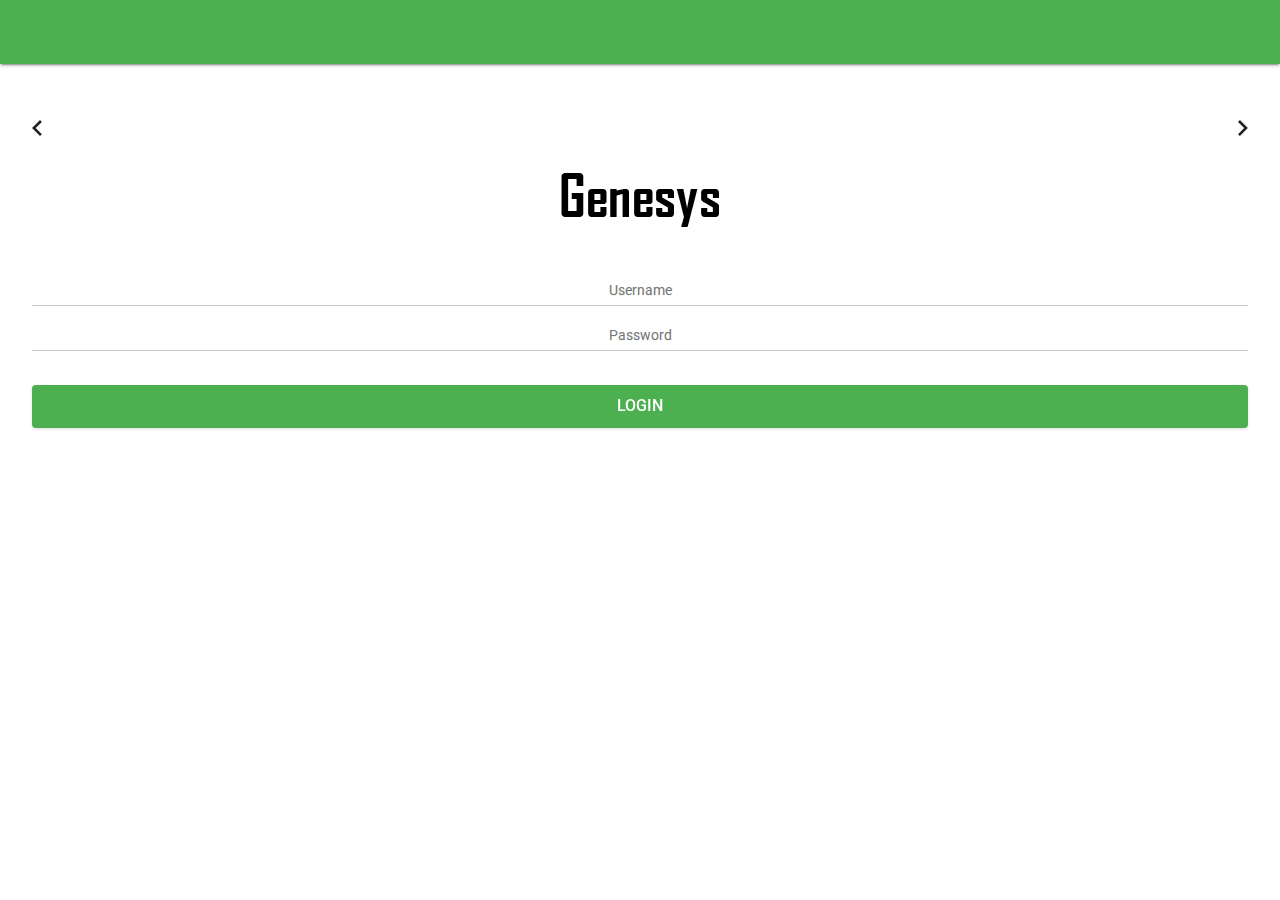
==== commit 172ed82e: "gensys" ====
--- a/www/index.html
+++ b/www/index.html
@@ -17,8 +17,7 @@
     <meta name="msapplication-tap-highlight" content="no"/>
     <meta name="viewport"
           content="user-scalable=no, initial-scale=1.0, maximum-scale=1, minimum-scale=1, width=device-width"/>
-    <meta http-equiv="Content-Security-Policy"
-          content="default-src * 'unsafe-inline'; style-src 'self' 'unsafe-inline'; media-src *"/>
+
 
     <script src="./js/jquery.js"></script>
     <script src="./js/jquery-ui.js"></script>
@@ -36,6 +35,20 @@
 //
             $("body>[data-role='panel']").panel().enhanceWithin();
         });
+
+        document.addEventListener("backbutton", function (e) {
+            if ($.mobile.activePage.is('#loginpage')) {
+                /*
+                 Event preventDefault/stopPropagation not required as adding backbutton
+                 listener itself override the default behaviour. Refer below PhoneGap link.
+                 */
+                //e.preventDefault();
+                navigator.app.exitApp();
+            }
+            else {
+                navigator.app.backHistory()
+            }
+        }, false);
     </script>
 </head>
 
@@ -105,12 +118,14 @@
             <br>
 
             <div>
-                <input type="text" id="username" placeholder="Username" style="color: #4CAF50; text-align: center"
+                <input data-clear-btn="true" type="text" id="username" placeholder="Username"
+                       style="color: #4CAF50; text-align: center"
                        required>
             </div>
             <!---->
             <div>
-                <input type="password" id="password" placeholder="Password" style="color: #4CAF50; text-align: center"
+                <input data-clear-btn="true" type="password" id="password" placeholder="Password"
+                       style="color: #4CAF50; text-align: center"
                        required>
             </div>
             <br>
@@ -135,7 +150,7 @@
         </a>
 
         <a href="#loginpage" class="ui-btn ui-btn-icon-right" data-transition="flip">
-            <i class="zmdi zmdi-home" data-transition="flip"></i>
+            <i class="zmdi zmdi-power-off" data-transition="flip"></i>
         </a>
     </div>
 
@@ -162,27 +177,33 @@
 <div data-role="page" id="dashboard">
 
     <div class="row">
-        <a href="https://odb.org/"><div id="firstrow" class="col-xs-12 col-sm-12" style="" onclick="">
-            <div class="align-center">
-                <img id="fi" src="./img/odb.png" class="img-responsive">
-            </div>
-        </div></a>
+        <a href="https://odb.org/">
+            <div id="firstrow" class="col-xs-12 col-sm-12" style="" onclick="">
+                <div class="align-center">
+                    <img id="fi" src="./img/odb.png" class="img-responsive">
+                </div>
+            </div>
+        </a>
     </div>
 
     <div class="row">
-        <a href="https://www.biblegateway.com"><div id="secondrow" class="col-xs-12" onclick="">
-            <div class="align-center">
-                <img src="img/bible.png" class="img-responsive">
-            </div>
-        </div></a>
+        <a href="https://www.biblegateway.com">
+            <div id="secondrow" class="col-xs-12" onclick="">
+                <div class="align-center">
+                    <img src="img/bible.png" class="img-responsive">
+                </div>
+            </div>
+        </a>
     </div>
 
     <div class="row">
-        <div id="thirdrow" class="col-xs-12" style="" onclick="">
-            <div class="align-center">
-                <img src="img/bstories.jpg" class="img-responsive">
-            </div>
-        </div>
+        <a href="http://www.essex1.com/people/paul/bible.html">
+            <div id="thirdrow" class="col-xs-12" style="" onclick="">
+                <div class="align-center">
+                    <img src="img/bstories.jpg" class="img-responsive">
+                </div>
+            </div>
+        </a>
     </div>
 
     <!--Social Media-->
@@ -193,7 +214,8 @@
                 <br>
                 <br>
                 <!--<p/></p>-->
-                <a data-role="button" class="ui-btn"><i id="instagram" class="zmdi zmdi-instagram icons"></i></a>
+                <a id="instagramlink" href="" data-role="button" class="ui-btn"><i id="instagram"
+                                                                                   class="zmdi zmdi-instagram icons"></i></a>
             </div>
         </div>
 
@@ -201,7 +223,8 @@
             <div class="align-center">
                 <br>
                 <br>
-                <a data-role="button" class="ui-btn"><i id="facebook" class="zmdi zmdi-facebook icons"></i></a>
+                <a id="facebooklink" data-role="button" class="ui-btn"><i id="facebook"
+                                                                          class="zmdi zmdi-facebook icons"></i></a>
                 <!--<p style="color: #fff">SERMONS</p>-->
             </div>
         </div>
@@ -210,7 +233,7 @@
             <div class="align-center">
                 <br>
                 <br>
-                <a href="#" class="ui-btn"><i id="youtube" class="zmdi zmdi-youtube icons"></i></a>
+                <a id="youtubelink" href="#" class="ui-btn"><i id="youtube" class="zmdi zmdi-twitter icons"></i></a>
                 <!--<p style="color: #fff">SERMONS</p>-->
             </div>
         </div>
@@ -238,15 +261,17 @@
 
         <div class="row">
             <div class="col-xs-4" onclick="get_profile_data()">
-                <a href="#profilepage" style="text-decoration: none;"><div class="align-center">
-                    <br>
-                    <br>
-                    <i style="color: #4CAF50" class="zmdi zmdi-account ficons"></i>
-                    <p class="btext">PROFILE</p>
-                </div></a>
-            </div>
-
-            <div class="col-xs-4" onclick="toann()">
+                <a href="#profilepage" style="text-decoration: none;">
+                    <div class="align-center">
+                        <br>
+                        <br>
+                        <i style="color: #4CAF50" class="zmdi zmdi-account ficons"></i>
+                        <p class="btext">PROFILE</p>
+                    </div>
+                </a>
+            </div>
+
+            <div class="col-xs-4" onclick="view_announcements()">
                 <div class="align-center">
                     <br>
                     <br>
@@ -272,7 +297,7 @@
                     <br>
                     <br>
                     <i class="zmdi zmdi-calendar-note ficons"></i>
-                    <p class="btext" style="">ACTIVITIES</p>
+                    <p class="btext" style="">EVENTS</p>
                 </div>
             </div>
 
@@ -307,7 +332,7 @@
         </a>
 
         <a href="#loginpage" class="ui-btn ui-btn-icon-right" data-transition="flip">
-            <i class="zmdi zmdi-home" data-transition="flip"></i>
+            <i class="zmdi zmdi-power-off" data-transition="flip"></i>
         </a>
     </div>
 
@@ -380,7 +405,7 @@
         </a>
 
         <a href="#loginpage" class="ui-btn ui-btn-icon-right" data-transition="flip">
-            <i class="zmdi zmdi-home" data-transition="flip"></i>
+            <i class="zmdi zmdi-power-off" data-transition="flip"></i>
         </a>
     </div>
 
@@ -390,47 +415,48 @@
     <br>
     <!--<div data-role="content" id="profile">-->
 
-        <!--<div class="align-center">-->
-            <!--<img class="image" src="./img/sam.jpg" style=" border-radius: 50%; max-width: 100%" height="180px"-->
-                 <!--width="180px">-->
-        <!--</div>-->
+    <!--<div class="align-center">-->
+    <!--<img class="image" src="./img/sam.jpg" style=" border-radius: 50%; max-width: 100%" height="180px"-->
+    <!--width="180px">-->
+    <!--</div>-->
     <!--</div>-->
 
     <div data-role="content">
         <h1></h1>
         <!---->
-        <div>
-            <input type="text" id="pusername" placeholder="Username" readonly style="text-align: center">
-        </div>
-
-        <div>
-            <input type="text" id="pfname" placeholder="Firstname" readonly style="text-align: center">
-        </div>
-
-        <div>
-            <input type="text" id="pmname" placeholder="Middlename" readonly style="text-align: center">
-        </div>
-
-        <div>
-            <input type="text" id="plname" placeholder="Lastname" readonly style="text-align: center">
-        </div>
-
-        <div>
-            <input type="email" id="pemail" placeholder="Email" readonly style="text-align: center">
-        </div>
-
-        <div>
-            <input type="tel" id="ptelephone" placeholder="Telephone" readonly style="text-align: center">
-        </div>
-
-        <label class="align-center" style="font-size: 14px">Group</label>
-
-        <div data-role="collapsible" class="" data-icon="true" style="background-color: gainsboro">
-            <h4 class="align-left" style="opacity: 0;">dsdl</h4>
-            <div data-role="content" id="pgroups">
-                <!--<p class="align-center">Uswher</p>-->
-                <!--<p class="align-center">Treasurer</p>-->
-            </div>
+
+        <div>
+            <input data-clear-btn='true' type="text" id="pusername" placeholder="Username" readonly
+                   style="text-align: center">
+        </div>
+
+        <div>
+            <input data-clear-btn='true' type="text" id="pfname" placeholder="Firstname" readonly
+                   style="text-align: center">
+        </div>
+
+        <div>
+            <input data-clear-btn='true' type="text" id="pmname" placeholder="Middlename" readonly
+                   style="text-align: center">
+        </div>
+
+        <div>
+            <input data-clear-btn='true' type="text" id="plname" placeholder="Lastname" readonly
+                   style="text-align: center">
+        </div>
+
+        <div>
+            <input data-clear-btn='true' type="email" id="pemail" placeholder="Email" readonly
+                   style="text-align: center">
+        </div>
+
+        <div>
+            <input data-clear-btn='true' type="tel" id="ptelephone" placeholder="Telephone" readonly
+                   style="text-align: center">
+        </div>
+
+        <div class='align-center'>
+            <h5><a href='#changepasswordpage' style="color: #4CAF50; text-decoration:none;">Change Password</a></h5>
         </div>
 
         <div data-role="footer" data-position="fixed" style="border: none; background-color: #fff">
@@ -438,13 +464,15 @@
                 <div class="col-xs-6"></div>
                 <div class="col-xs-6">
                     <div class="align-right">
-                        <a onclick="get_edit_info()" data-role="button" style="background-color: #4CAF50"
+                        <a onclick="allow_edit()" data-role="button" style="background-color: #4CAF50"
                            class="ui-btn">
                             <i style="color: #ffffff; font-size: 20px;" class="zmdi zmdi-edit zmd-2x"></i>
                         </a>
                     </div>
                 </div>
             </div>
+            <!--</div>-->
+
         </div>
     </div>
 </div>
@@ -460,7 +488,7 @@
         </a>
 
         <a href="#loginpage" class="ui-btn ui-btn-icon-right" data-transition="flip">
-            <i class="zmdi zmdi-home" data-transition="flip"></i>
+            <i class="zmdi zmdi-power-off" data-transition="flip"></i>
         </a>
 
     </div>
@@ -498,60 +526,48 @@
     <div data-role="content">
 
         <!--name-->
-        <div>
-            <input type="text" id="eusername" placeholder="Username" required style="text-align: center">
-        </div>
-
-        <div>
-            <input type="text" id="efname" placeholder="Firstname" required style="text-align: center">
-        </div>
-
-        <div>
-            <input type="text" id="emname" placeholder="Middlename" required style="text-align: center">
-        </div>
-
-        <div>
-            <input type="text" id="elname" placeholder="Lastname" required style="text-align: center">
-        </div>
-
-        <div>
-            <input type="email" id="eemail" placeholder="Email" required style="text-align: center">
-        </div>
-
-        <div>
-            <input type="tel" id="etelephone" placeholder="Telephone" required style="text-align: center">
-        </div>
-
-        <div class="row">
-            <div class="col-sm-4">
-                <p style="opacity: 0">jadbaksdjsasadawd</p>
-            </div>
-
-            <div class="col-sm-4">
-                <div>
-                    <fieldset data-role="controlgroup" id="groups">
-                        <legend>Groups</legend>
-                        <input type="checkbox" name="checkbox-1a" id="checkbox-1ab" checked="">
-                        <label for="checkbox-1ab">Cheetos</label>
-                        <input type="checkbox" name="checkbox-2a" id="checkbox-2ab">
-                        <label for="checkbox-2ab">Doritos</label>
-                        <input type="checkbox" name="checkbox-3a" id="checkbox-3ab">
-                        <label for="checkbox-3ab">Fritos</label>
-                        <input type="checkbox" name="checkbox-4a" id="checkbox-4ab">
-                        <label for="checkbox-4ab">Sun Chips</label>
-                    </fieldset>
-                </div>
-            </div>
-            <div class="col-sm-4">
-
-            </div>
-        </div>
+        <form id="eform" method="post">
+            <div>
+                <input data-clear-btn="true" type="text" name="username" id="eusername" placeholder="Username" required
+                       style="text-align: center">
+            </div>
+
+            <div>
+                <input data-clear-btn="true" type="text" name="firstname" id="efname" placeholder="Firstname" required
+                       style="text-align: center">
+            </div>
+
+            <div>
+                <input data-clear-btn="true" type="text" name="middlename" id="emname" placeholder="Middlename" required
+                       style="text-align: center">
+            </div>
+
+            <div>
+                <input data-clear-btn="true" type="text" name="lastname" id="elname" placeholder="Lastname" required
+                       style="text-align: center">
+            </div>
+
+            <div>
+                <input data-clear-btn="true" type="email" name="email" id="eemail" placeholder="Email" required
+                       style="text-align: center">
+            </div>
+
+            <div>
+                <input data-clear-btn="true" type="tel" name="telephone" id="etelephone" placeholder="Telephone"
+                       required
+                       style="text-align: center">
+            </div>
+
+            <div>
+                <a data-role="button" id="editbutton" style="background-color: #4CAF50;color: #fff" onclick="update()">Done</a>
+            </div>
+        </form>
 
         <br>
         <br>
         <div>
-            <a style="background-color: #4CAF50;color: #fff" data-role="button" id="updatebutton"
-               onclick="update()">Update</a>
+            <!--<a style="background-color: #4CAF50;color: #fff" data-role="button" id="updatebutton"-->
+            <!--onclick="update()">Update</a>-->
         </div>
     </div>
 </div>
@@ -567,7 +583,7 @@
         </a>
 
         <a href="#loginpage" class="ui-btn ui-btn-icon-right" data-transition="flip">
-            <i class="zmdi zmdi-home" data-transition="flip"></i>
+            <i class="zmdi zmdi-power-off" data-transition="flip"></i>
         </a>
     </div>
     <br>
@@ -578,41 +594,20 @@
     <div id="ann" data-role="content">
         <div class='nd2-card'>
             <div class='card-title'>
-                <h4 class='card-primary-title' style='color: #4CAF50;'>Fundraising</h4>
-                <!--<h5>From " + +" to " + +"</h5>-->
+                <h3 class='card-primary-title' style='color: #4CAF50;'>David and Goliath</h3>
+                <!--//<h5>From " + +" to " + +"</h5>";-->
                 <div class='card-action'>
                     <div class='row between-xs'>
-                        <div class='col-xs-12 align-right'>
+                        <div class='col-xs-12 align-left'>
                             <div class='box'>
-                                <a href='#'
-                                   class='ui-btn ui-btn-inline ui-btn-fab waves-effect waves-button waves-effect waves-button'
-                                   onclick='get_an_info(" + obj.announcements[i].id + ")'><i style='color: #4CAF50'
-                                                                                             class='zmdi zmdi-mail-reply zmd-flip-horizontal'></i></a>
+                                <p><i style='color: #4CAF50' class='zmdi zmdi-account'></i> &nbsp; 2 Kings 12:89
+                                </p>
                             </div>
                         </div>
                     </div>
                 </div>
             </div>
         </div>
-
-        <div class='nd2-card'>
-            <div class='card-title'>
-                <h4 class='card-primary-title' style='color: #4CAF50;'>Kofi and Ama</h4>
-                <!--<h5>From " + +" to " + +"</h5>-->
-                <div class='card-action'>
-                    <div class='row between-xs'>
-                        <div class='col-xs-12 align-right'>
-                            <div class='box'>
-                                <a href='#'
-                                   class='ui-btn ui-btn-inline ui-btn-fab waves-effect waves-button waves-effect waves-button'
-                                   onclick='get_an_info(" + obj.announcements[i].id + ")'><i style='color: #4CAF50'
-                                                                                             class='zmdi zmdi-mail-reply zmd-flip-horizontal'></i></a>
-                            </div>
-                        </div>
-                    </div>
-                </div>
-            </div>
-        </div>
     </div>
 </div>
 
@@ -627,7 +622,7 @@
         </a>
 
         <a href="#loginpage" class="ui-btn ui-btn-icon-right" data-transition="flip">
-            <i class="zmdi zmdi-home" data-transition="flip"></i>
+            <i class="zmdi zmdi-power-off" data-transition="flip"></i>
         </a>
     </div>
 
@@ -688,7 +683,7 @@
         </a>
 
         <a href="#loginpage" class="ui-btn ui-btn-icon-right" data-transition="flip">
-            <i class="zmdi zmdi-home" data-transition="flip"></i>
+            <i class="zmdi zmdi-power-off" data-transition="flip"></i>
         </a>
 
     </div>
@@ -713,7 +708,7 @@
         </a>
 
         <a href="#loginpage" class="ui-btn ui-btn-icon-right" data-transition="flip">
-            <i class="zmdi zmdi-home" data-transition="flip"></i>
+            <i class="zmdi zmdi-power-off" data-transition="flip"></i>
         </a>
     </div>
 
@@ -737,8 +732,24 @@
             <i class="zmdi zmdi-menu"></i>
         </a>
 
-        <a href="#loginpage" class="ui-btn ui-btn-icon-right" data-transition="flip">
-            <i class="zmdi zmdi-home" data-transition="flip"></i>
+        <div data-role="popup" id="delappsuccess" class="ui-content" style="background-color: white">
+            <h4 style="color: #4CAF50">This appointment has been deleted.</h4>
+        </div>
+
+        <div data-role="popup" id="apploading" class="ui-content" style="background-color: white">
+            <h4 style="color: #4CAF50; border:none" id="apptext">Processing Request</h4>
+        </div>
+
+        <div data-role="popup" id="addappinvalid" class="ui-content" style="background-color: white">
+            <h4 style="color: crimson">Invalid Data Provided</h4>
+        </div>
+
+        <div data-role="popup" id="no internet" class="ui-content" style="background-color: white">
+            <h4 style="color: crimson">No Internet Connection</h4>
+        </div>
+
+        <a href="#loginpage" class="ui-btn ui-btn-icon-right" data-transition="flip">
+            <i class="zmdi zmdi-power-off" data-transition="flip"></i>
         </a>
     </div>
 
@@ -778,7 +789,7 @@
         </a>
         <!---->
         <a href="#loginpage" class="ui-btn ui-btn-icon-right" data-transition="flip">
-            <i class="zmdi zmdi-home" data-transition="flip"></i>
+            <i class="zmdi zmdi-power-off" data-transition="flip"></i>
         </a>
         <!---->
     </div>
@@ -801,7 +812,7 @@
     <div data-role="content" id="addapp">
         <!--name-->
         <!--<div>-->
-            <!--<input type="text" id="aname" placeholder="Name" required style="text-align: center;">-->
+        <!--<input type="text" id="aname" placeholder="Name" required style="text-align: center;">-->
         <!--</div>-->
 
         <div>
@@ -809,26 +820,26 @@
         </div>
 
         <!--<div>-->
-            <!--<textarea id="purpose" placeholder="Purpose" style="text-align: center"></textarea>-->
+        <!--<textarea id="purpose" placeholder="Purpose" style="text-align: center"></textarea>-->
         <!--</div>-->
 
         <!--<div>-->
-            <!--<input type="text" id="duration" placeholder="Duration" required style="text-align: center;">-->
+        <!--<input type="text" id="duration" placeholder="Duration" required style="text-align: center;">-->
         <!--</div>-->
 
         <!--<div>-->
-            <!--<input type="date" id="adate" placeholder="Date" required style="text-align: center;">-->
+        <!--<input type="date" id="adate" placeholder="Date" required style="text-align: center;">-->
         <!--</div>-->
         <!--&lt;!&ndash;&ndash;&gt;-->
         <!--<div>-->
-            <!--<input type="text" id="acomment" placeholder="Comment" required style="text-align: center;">-->
+        <!--<input type="text" id="acomment" placeholder="Comment" required style="text-align: center;">-->
         <!--</div>-->
         <!--&lt;!&ndash;&ndash;&gt;-->
         <!--<br>-->
         <!--<br>-->
         <!--<div>-->
-            <!--<a style="background-color: #4CAF50;color: #fff;" data-role="button" id="appaddbutton"-->
-               <!--onclick="add_app()">Submit</a>-->
+        <!--<a style="background-color: #4CAF50;color: #fff;" data-role="button" id="appaddbutton"-->
+        <!--onclick="add_app()">Submit</a>-->
         <!--</div>-->
     </div>
 </div>
@@ -844,7 +855,7 @@
         </a>
         <!---->
         <a href="#loginpage" class="ui-btn ui-btn-icon-right" data-transition="flip">
-            <i class="zmdi zmdi-home" data-transition="flip"></i>
+            <i class="zmdi zmdi-power-off" data-transition="flip"></i>
         </a>
         <!---->
     </div>
@@ -854,24 +865,7 @@
     <br>
     <!---->
     <div id="msg" data-role="content" class="">
-        <div class='nd2-card'>
-            <div class='card-title'>
-                <h4 class='card-primary-title' style='color: #4CAF50;'>David and Goliath</h4>
-                <!--//<h5>From " + +" to " + +"</h5>";-->
-                <div class='card-action'>
-                    <div class='row between-xs'>
-                        <div class='col-xs-12 align-left'>
-                            <div class='box'>
-                                <p><i style='color: #4CAF50' class='zmdi zmdi-book'></i> &nbsp; 2 Kings 12:89 </p>
-                                <p><i style='color: #4CAF50' class='zmdi zmdi-link'></i><a> &nbsp;
-                                    https://cdnjs.cloudflare.com/ajax/libs/</a>
-                                </p>
-                            </div>
-                        </div>
-                    </div>
-                </div>
-            </div>
-        </div>
+
     </div>
 </div>
 
@@ -895,13 +889,13 @@
             </a>
         </li>
 
-        <!--<li>-->
-            <!--<a href="#announcementpage">-->
-                <!--<h5 class="h" style="font-weight: lighter;"><i class="zmdi zmdi-comment-outline"></i>&nbsp;&nbsp;&nbsp;&nbsp;ANNOUNCEMENTS-->
-                <!--</h5>-->
-                <!--&lt;!&ndash;<h2></h2>&ndash;&gt;-->
-            <!--</a>-->
-        <!--</li>-->
+        <li>
+            <a onclick="view_announcements()">
+                <h5 class="h" style="font-weight: lighter;"><i class="zmdi zmdi-comment-outline"></i>&nbsp;&nbsp;&nbsp;&nbsp;ANNOUNCEMENTS
+                </h5>
+                <!--<h2></h2>-->
+            </a>
+        </li>
         <!---->
         <li>
             <a onclick="view_appointments()" href="#appointmentpage">
@@ -913,20 +907,20 @@
         <!---->
         <li>
             <a onclick="view_activities()">
-                <h5 class="h" style="font-weight: lighter;"><i class="zmdi zmdi-calendar-note"></i>&nbsp;&nbsp;&nbsp;&nbsp;ACTIVITIES
+                <h5 class="h" style="font-weight: lighter;"><i class="zmdi zmdi-calendar-note"></i>&nbsp;&nbsp;&nbsp;&nbsp;EVENTS
+                </h5>
+                <h2></h2>
+            </a>
+        </li>
+        <!---->
+        <li>
+            <a onclick="view_messages()">
+                <h5 class="h" style="font-weight: lighter;"><i class="zmdi zmdi-collection-bookmark"></i>&nbsp;&nbsp;&nbsp;&nbsp;SERMONS
                 </h5>
                 <!--<h2></h2>-->
             </a>
+            <!--<hr style="opacity: .5">-->
         </li>
-        <!---->
-        <!--<li>-->
-            <!--<a onclick="view_messages()">-->
-                <!--<h5 class="h" style="font-weight: lighter;"><i class="zmdi zmdi-collection-bookmark"></i>&nbsp;&nbsp;&nbsp;&nbsp;SERMONS-->
-                <!--</h5>-->
-                <!--&lt;!&ndash;<h2></h2>&ndash;&gt;-->
-            <!--</a>-->
-            <!--&lt;!&ndash;<hr style="opacity: .5">&ndash;&gt;-->
-        <!--</li>-->
 
         <li>
             <a href="#dashboard">
@@ -946,20 +940,19 @@
             <!--<hr style="opacity: .5">-->
         </li>
 
-        <!--<li>-->
-            <!--<a href="#loginpage">-->
-                <!--<h5 class="h" style="font-weight: lighter;"><i class="zmdi zmdi-home"></i>&nbsp;&nbsp;&nbsp;&nbsp;HOME-->
-                <!--</h5>-->
-                <!--&lt;!&ndash;<h2></h2>&ndash;&gt;-->
-            <!--</a>-->
-            <!--<hr style="opacity: .5">-->
-        <!--</li>-->
+        <li>
+            <a href="#loginpage">
+                <h5 class="h" style="font-weight: lighter;"><i class="zmdi zmdi-home"></i>&nbsp;&nbsp;&nbsp;&nbsp;HOME
+                </h5>
+                <!--<h2></h2>-->
+            </a>
+            <hr style="opacity: .5">
+        </li>
 
     </ul>
 
 </div>
 
-
 <!--Bible Part-->
 
 <div data-role="page" id="biblepage">
@@ -971,7 +964,7 @@
         </a>
 
         <a href="#loginpage" class="ui-btn ui-btn-icon-right" data-transition="flip">
-            <i class="zmdi zmdi-home" data-transition="flip"></i>
+            <i class="zmdi zmdi-power-off" data-transition="flip"></i>
         </a>
     </div>
     <br>
@@ -979,12 +972,12 @@
     <br>
 
     <!--<label>Old Testament</label>-->
-    <div data-role="content" id="ot">
+    <div data-role="content" id="ot" data-filter="true" data-filter-placeholder="Search Old Testament">
 
     </div>
 
     <!--<label>New Testament</label>-->
-    <div data-role="content" id="nt">
+    <div data-role="content" id="nt" data-filter="true" data-filter-placeholder="Search New Testament">
 
     </div>
 
@@ -999,7 +992,7 @@
         </a>
 
         <a href="#loginpage" class="ui-btn ui-btn-icon-right" data-transition="flip">
-            <i class="zmdi zmdi-home" data-transition="flip"></i>
+            <i class="zmdi zmdi-power-off" data-transition="flip"></i>
         </a>
     </div>
     <br>
@@ -1020,7 +1013,7 @@
         </a>
 
         <a href="#loginpage" class="ui-btn ui-btn-icon-right" data-transition="flip">
-            <i class="zmdi zmdi-home" data-transition="flip"></i>
+            <i class="zmdi zmdi-power-off" data-transition="flip"></i>
         </a>
     </div>
     <br>
--- a/www/css/mycss.css
+++ b/www/css/mycss.css
@@ -180,7 +180,7 @@
 
 @media screen and (max-width: 640px) {
     #firstrow {
-        background-color: #0088bb;
+        background-color: #fff;
         height: 100vh;
     }
 
@@ -224,9 +224,8 @@
     }
 
     /*#fi {*/
-        /*background-image: url("../img/odb.jpg");*/
+    /*background-image: url("../img/odb.jpg");*/
     /*}*/
-
     .img-responsive {
         /*padding-top: 10vh;*/
         max-width: 200vh;
@@ -245,12 +244,12 @@
     }
 
     #secondrow {
-        background-color: yellow;
+        background-color: #721F15;
         height: 29vh;
     }
 
     #thirdrow {
-        background-color: yellowgreen;
+        background-color: #89BB48;
         height: 29vh;
     }
 
